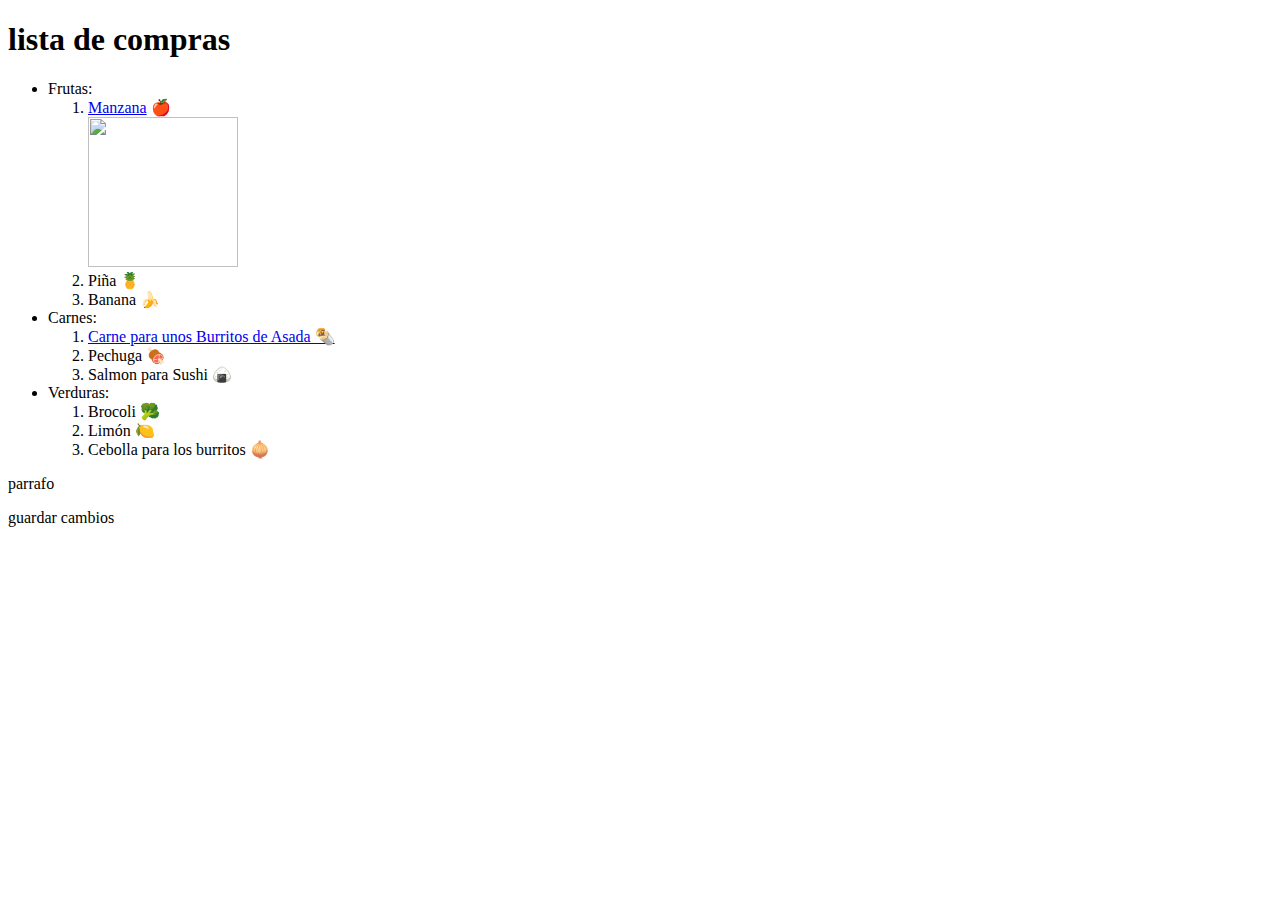
==== index.html @ 78b9e3ba "cambio de tamaño" ====
<!DOCTYPE html>
<html lang="es">
<head>
    <meta charset="UTF-8">
    <meta name="viewport" content="width=device-width, initial-scale=1.0">
    <title>Document</title>
</head>
<body>
    <h1>lista de compras</h1>
    <ul>
        <li>Frutas:</li>
        <ol>
            <li><a href=https://www.finedininglovers.com/es/sites/g/files/xknfdk1706/files/2022-10/tipos-de-manzanas%C2%A9iStock.jpg target="_blank"> Manzana</a> 🍎</li>
            <img src="https://www.finedininglovers.com/es/sites/g/files/xknfdk1706/files/2022-10/tipos-de-manzanas%C2%A9iStock.jpg" width="150" height="150" />
            <li>Piña 🍍</li>
            <li>Banana 🍌</li>
        </ol>
    
        <li>Carnes:</li>
        <ol>
        <li><a href="https://i.blogs.es/5ac783/como-hacer-burritos-de-carne-2-/650_1200.jpg" target="_blank">Carne para unos Burritos de Asada 🌯</a></li>
        <li>Pechuga 🍖</li>
        <li>Salmon para Sushi 🍙</li>
        </ol>

        <li>Verduras:</li>
        <ol>
        <li>Brocoli 🥦</li>
        <li>Limón 🍋</li>
        <li>Cebolla para los burritos 🧅</li>
        </ol>
    </ul>       

    

   <p>parrafo </p> 
    <p>guardar cambios</p>
</body>
</html>
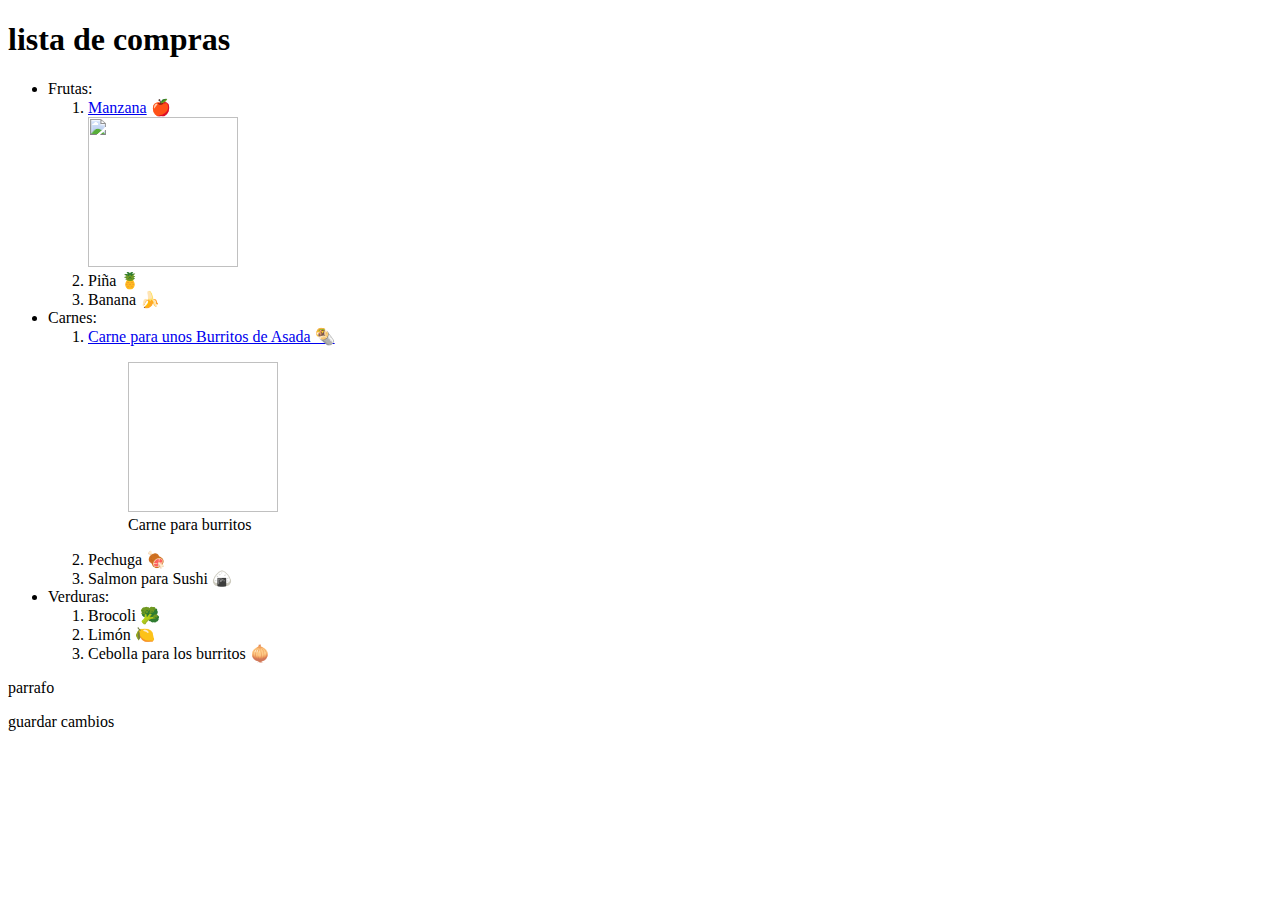
==== commit a373a2dc: "se agrego otra imagen" ====
--- a/index.html
+++ b/index.html
@@ -19,6 +19,10 @@
         <li>Carnes:</li>
         <ol>
         <li><a href="https://i.blogs.es/5ac783/como-hacer-burritos-de-carne-2-/650_1200.jpg" target="_blank">Carne para unos Burritos de Asada 🌯</a></li>
+        <figure>
+            <img width="150" height="150 src="https://i.blogs.es/5ac783/como-hacer-burritos-de-carne-2-/650_1200.jpg" >
+            <figcaption>Carne para burritos</figcaption>
+        </figure>
         <li>Pechuga 🍖</li>
         <li>Salmon para Sushi 🍙</li>
         </ol>
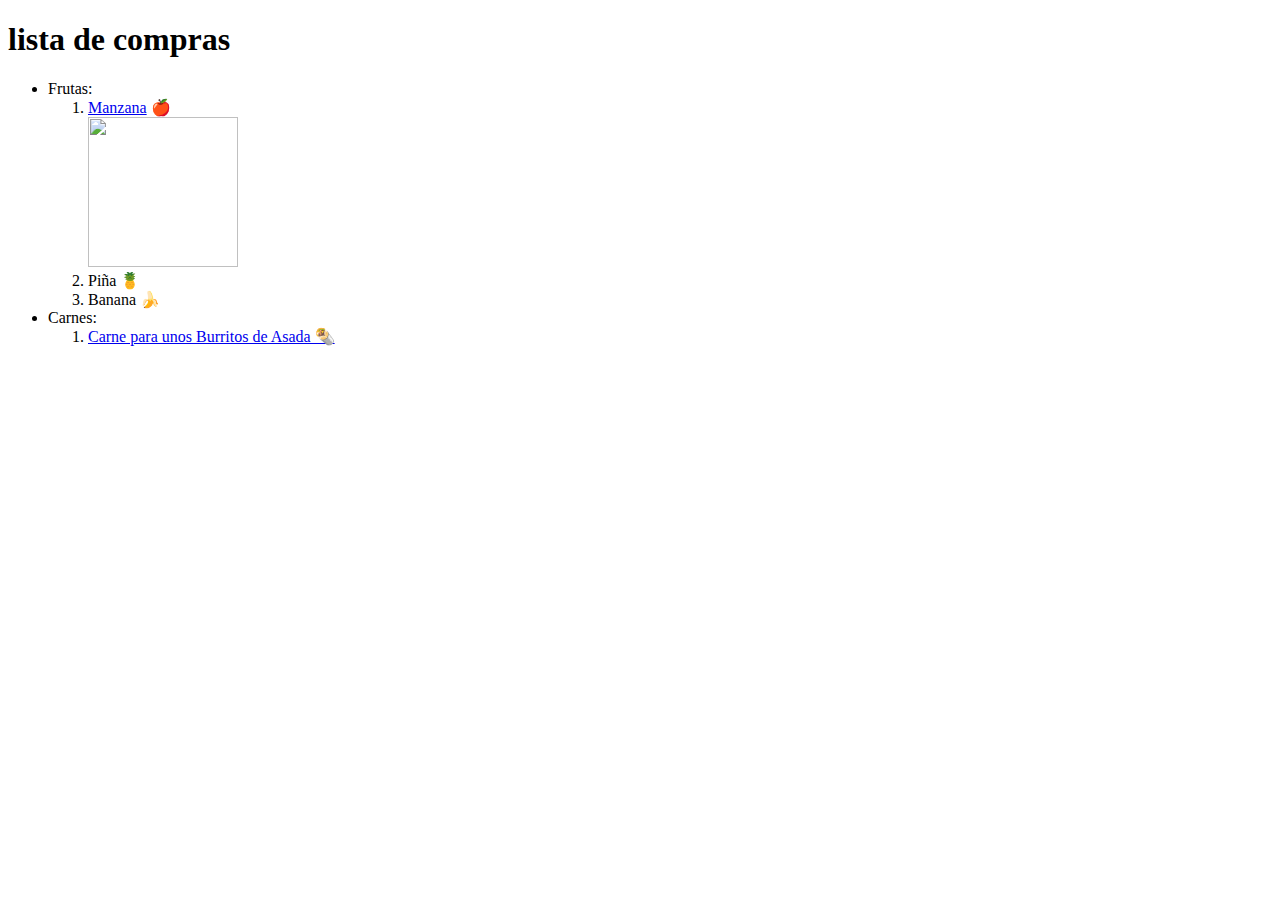
==== commit 9d31e34f: "modifique imagen" ====
--- a/index.html
+++ b/index.html
@@ -20,7 +20,7 @@
         <ol>
         <li><a href="https://i.blogs.es/5ac783/como-hacer-burritos-de-carne-2-/650_1200.jpg" target="_blank">Carne para unos Burritos de Asada 🌯</a></li>
         <figure>
-            <img width="150" height="150 src="https://i.blogs.es/5ac783/como-hacer-burritos-de-carne-2-/650_1200.jpg" >
+            <img src="https://i.blogs.es/5ac783/como-hacer-burritos-de-carne-2-/650_1200.jpg" width="150" height="150 />
             <figcaption>Carne para burritos</figcaption>
         </figure>
         <li>Pechuga 🍖</li>
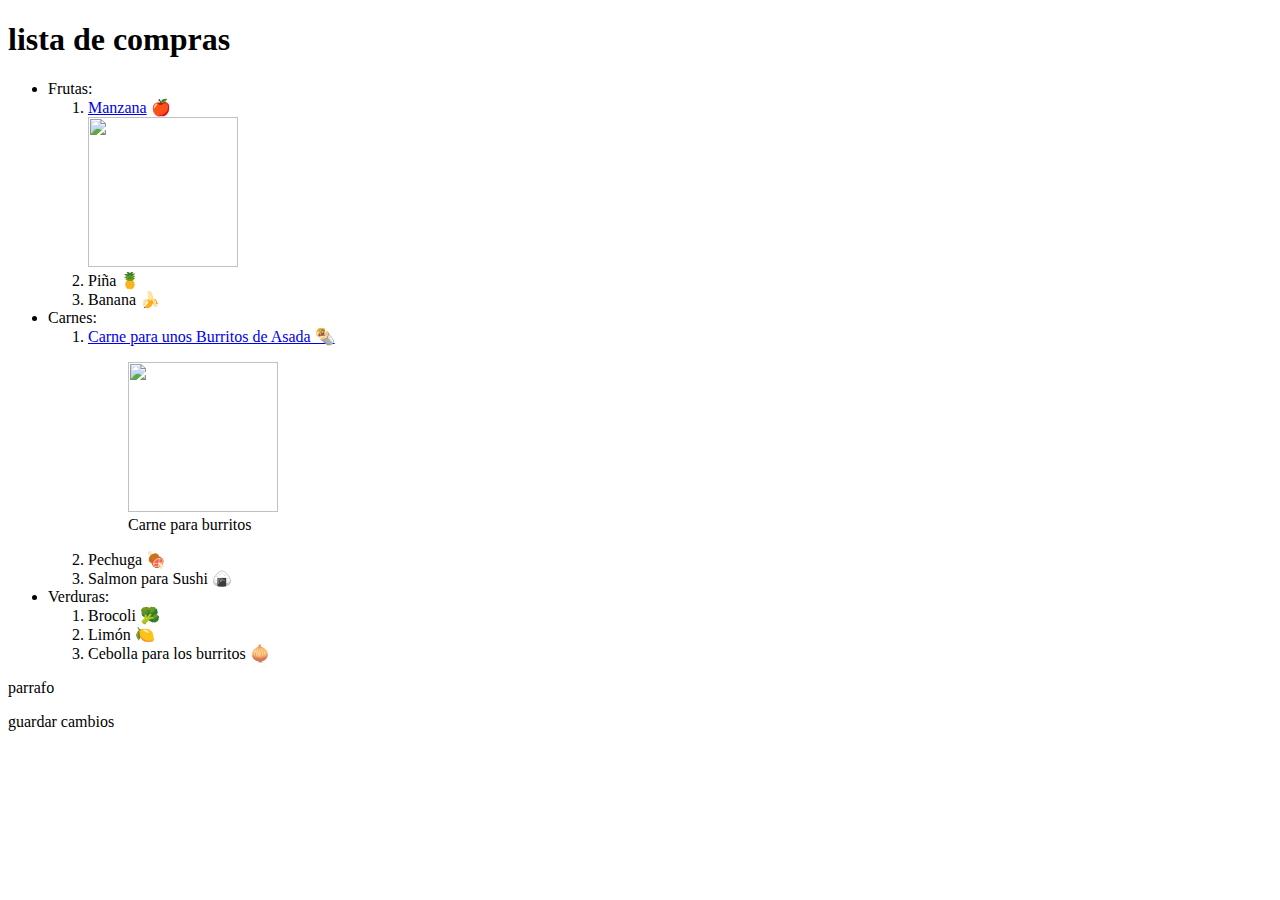
==== commit ea8c34d2: "moficacion de nuevo" ====
--- a/index.html
+++ b/index.html
@@ -20,7 +20,7 @@
         <ol>
         <li><a href="https://i.blogs.es/5ac783/como-hacer-burritos-de-carne-2-/650_1200.jpg" target="_blank">Carne para unos Burritos de Asada 🌯</a></li>
         <figure>
-            <img src="https://i.blogs.es/5ac783/como-hacer-burritos-de-carne-2-/650_1200.jpg" width="150" height="150 />
+            <img src="https://i.blogs.es/5ac783/como-hacer-burritos-de-carne-2-/650_1200.jpg" width="150" height="150" />
             <figcaption>Carne para burritos</figcaption>
         </figure>
         <li>Pechuga 🍖</li>
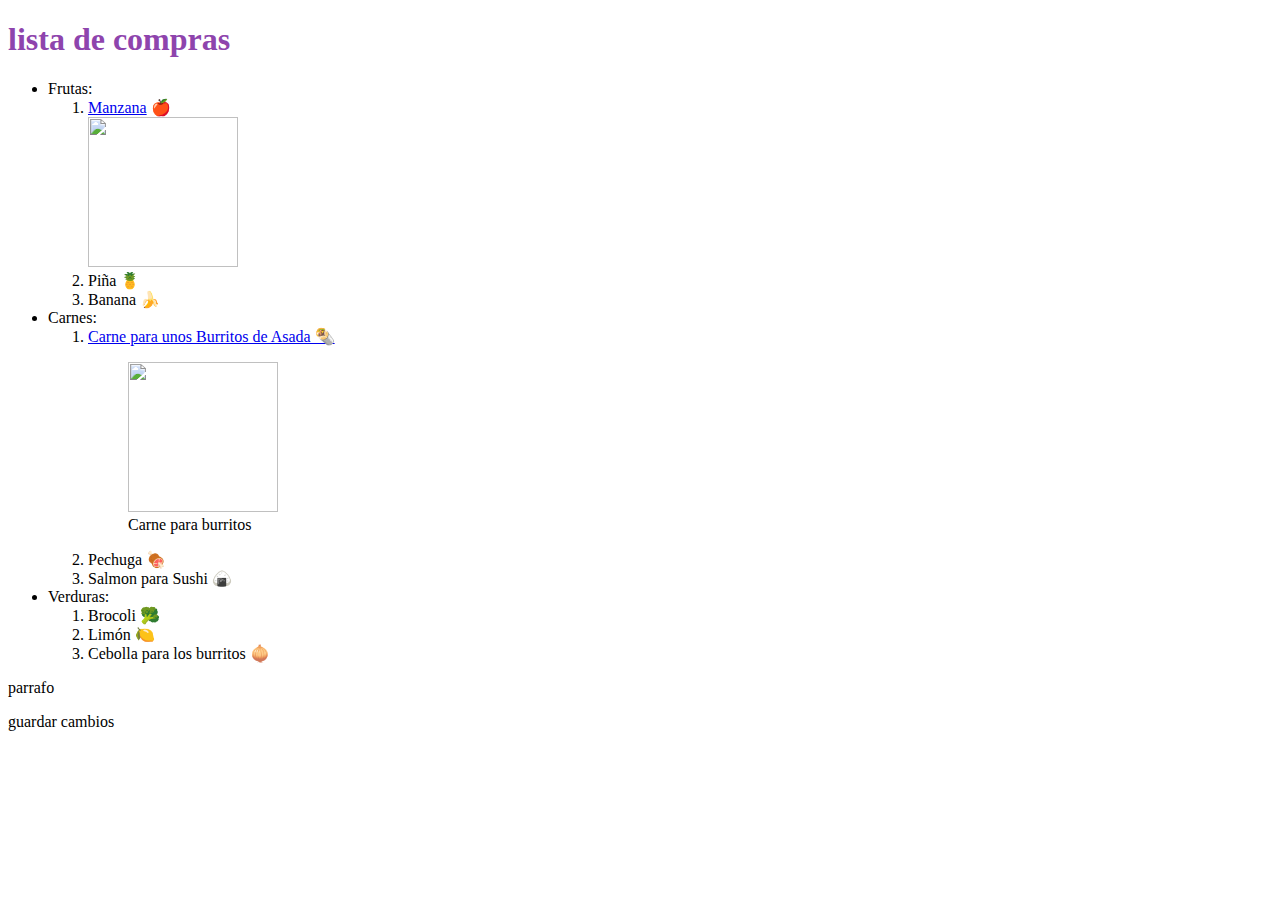
==== commit 293f115d: "cambio de color" ====
--- a/index.html
+++ b/index.html
@@ -6,7 +6,7 @@
     <title>Document</title>
 </head>
 <body>
-    <h1>lista de compras</h1>
+    <h1 style="color:  #8e44ad;">lista de compras</h1>
     <ul>
         <li>Frutas:</li>
         <ol>
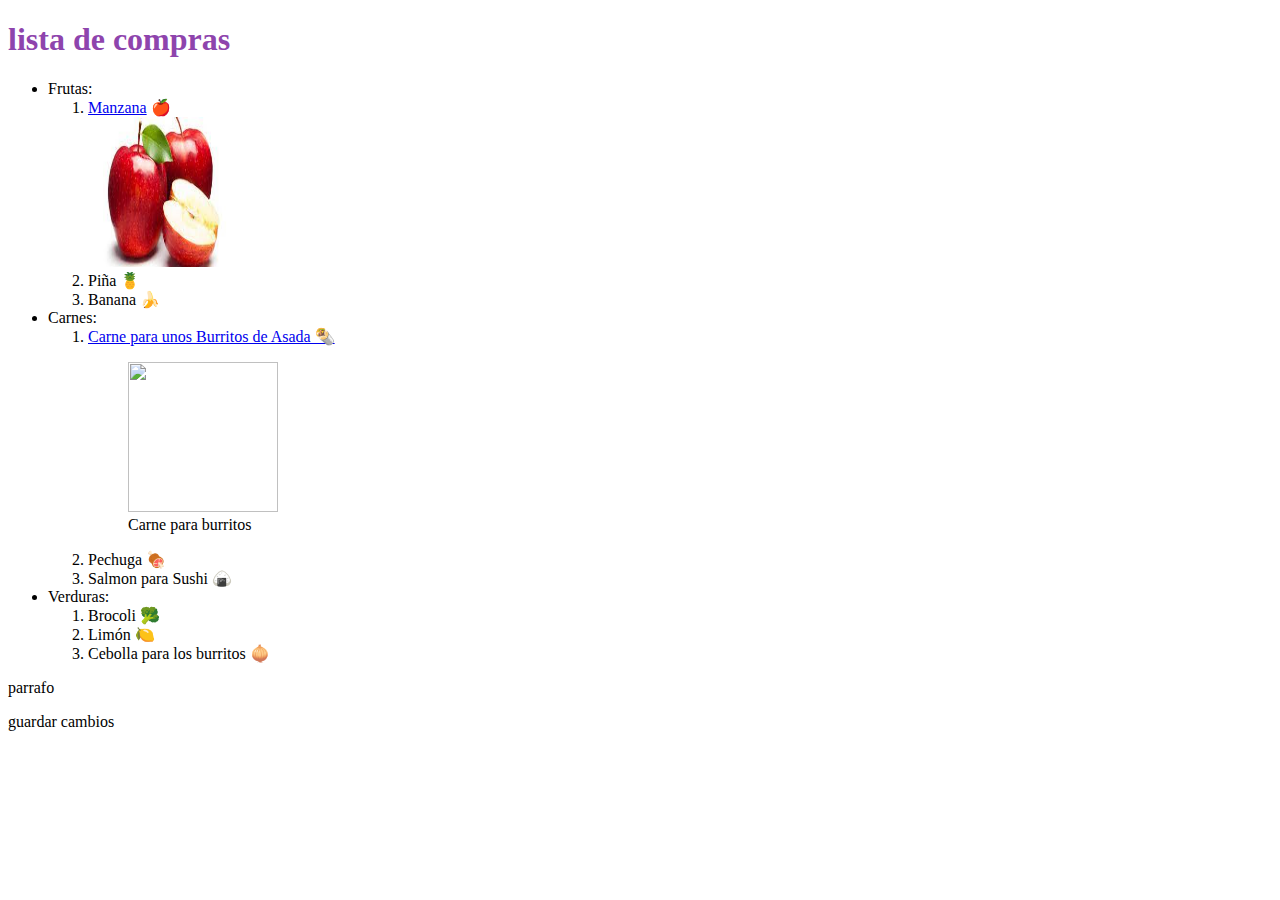
==== commit ac2ccc54: "ruta manzana" ====
--- a/index.html
+++ b/index.html
@@ -11,7 +11,7 @@
         <li>Frutas:</li>
         <ol>
             <li><a href=https://www.finedininglovers.com/es/sites/g/files/xknfdk1706/files/2022-10/tipos-de-manzanas%C2%A9iStock.jpg target="_blank"> Manzana</a> 🍎</li>
-            <img src="https://www.finedininglovers.com/es/sites/g/files/xknfdk1706/files/2022-10/tipos-de-manzanas%C2%A9iStock.jpg" width="150" height="150" />
+            <img src="img/manzana.jpg" width="150" height="150" />
             <li>Piña 🍍</li>
             <li>Banana 🍌</li>
         </ol>
